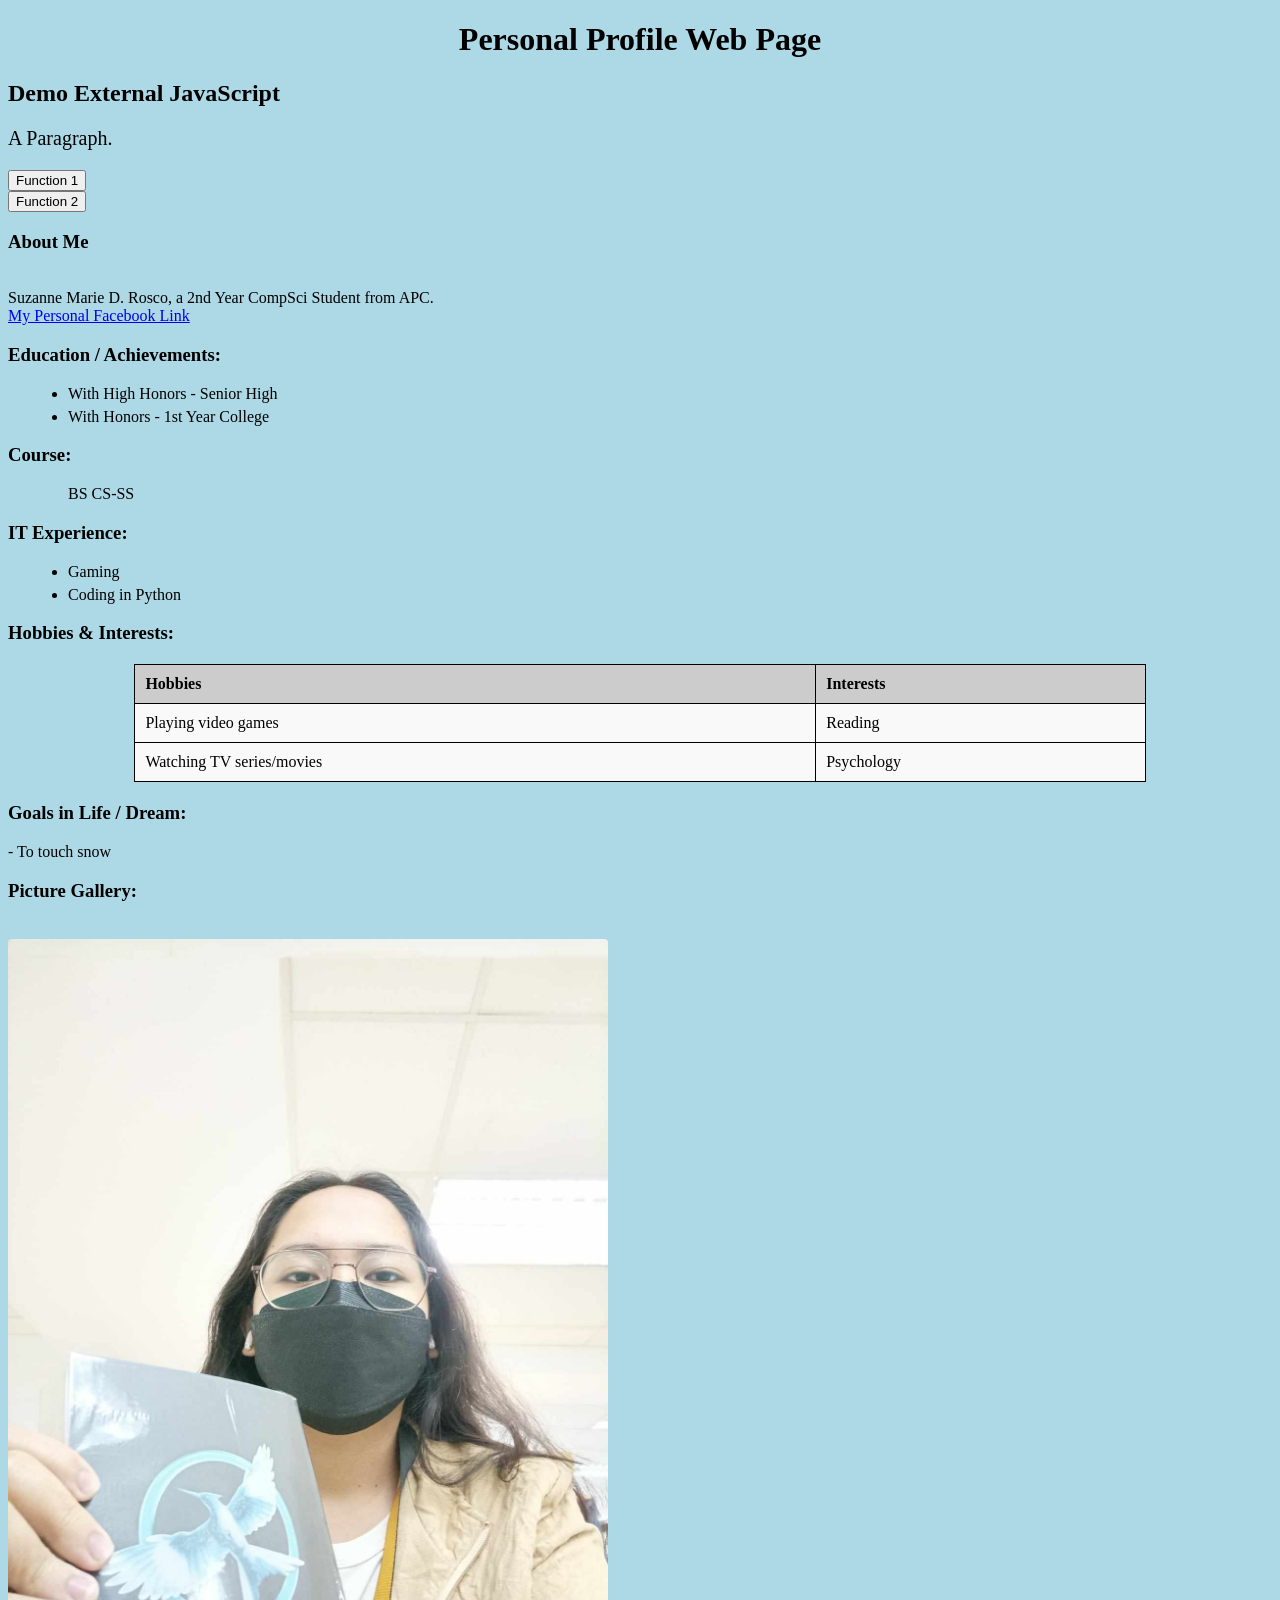
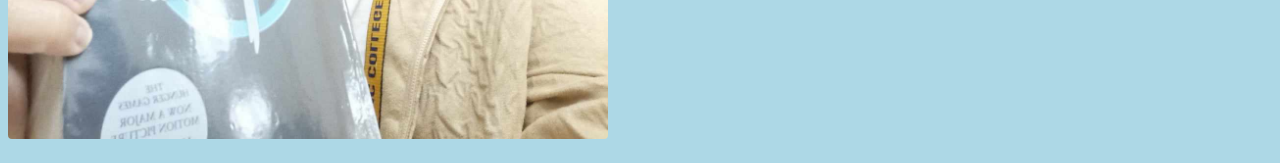
==== home/index.html @ 96786309 "update" ====
<!DOCTYPE html>
<html>
<head>
<link rel="stylesheet" href="css/mystyle.css">
<title>Personal Profile Web Page</title>
</head>
<body>

<h1>Personal Profile Web Page</h1>
<p>
<h2>Demo External JavaScript</h2>
 
<p id="demo">A Paragraph.</p>
<button type="button" onclick="myFunction()">Function 1</button>
<br> <button type="button" onclick="myFunction2()">Function 2</button>
<script 
location.reload();
src="js/myScript.js"> </script>

<h3>About Me</h3>
 <br>Suzanne Marie D. Rosco, a 2nd Year CompSci Student from APC.  
 <br><a href="https://www.facebook.com/suzannemarie.rosco/">My Personal Facebook Link</a>
<h3>Education / Achievements:</h3>
<ul>
<li>With High Honors - Senior High</li>
<li>With Honors - 1st Year College</li>
</ul>
<h3>Course:</h3>
<ul>BS CS-SS</ul>
<h3>IT Experience:</h3>
<ul>
<li>Gaming</li>
<li>Coding in Python</li>
</ul>
<h3>Hobbies & Interests:</h3>
<table>
  <tr>
    <th>Hobbies</th>
    <th>Interests</th>
  </tr>
  <tr>
    <td>Playing video games</td>
    <td>Reading</td>
  </tr>
  <tr>
    <td>Watching TV series/movies</td>
    <td>Psychology</td>
  </tr>
</table>
<h3>Goals in Life / Dream:</h3>
<div>- To touch snow</div>
<h3>Picture Gallery:</h3>
<br><img src="me.jpg" alt="Me reading my favorite trilogy: The Hunger Games">
</p>

 
</body>
</html>
---- home/css/mystyle.css ----
body {
    background-color:lightblue;
  }
h1 {
    color: black;
    text-align: center;
  }
p {
    font-family: verdana;
    font-size: 20px;
    text-align: left;
  }
h3 {
    color: black;
    text-align: left;
  }
ul {
    margin: 10px 40px;
    padding-left: 20px;
  }
li {
    margin: 5px 0;
  }
table {
    width: 80%;
    margin: 20px auto;
    border-collapse: collapse;
    text-align: left;
    background-color: white;
  }
table th, table td {
    border: 1px solid black;
    padding: 10px;
  }
table th {
    background-color: #ccc;
    font-weight: bold;
  }
table td {
    background-color: #f9f9f9;
  }
img {
    border-radius: 4px;
    width: 600px;
  
  }
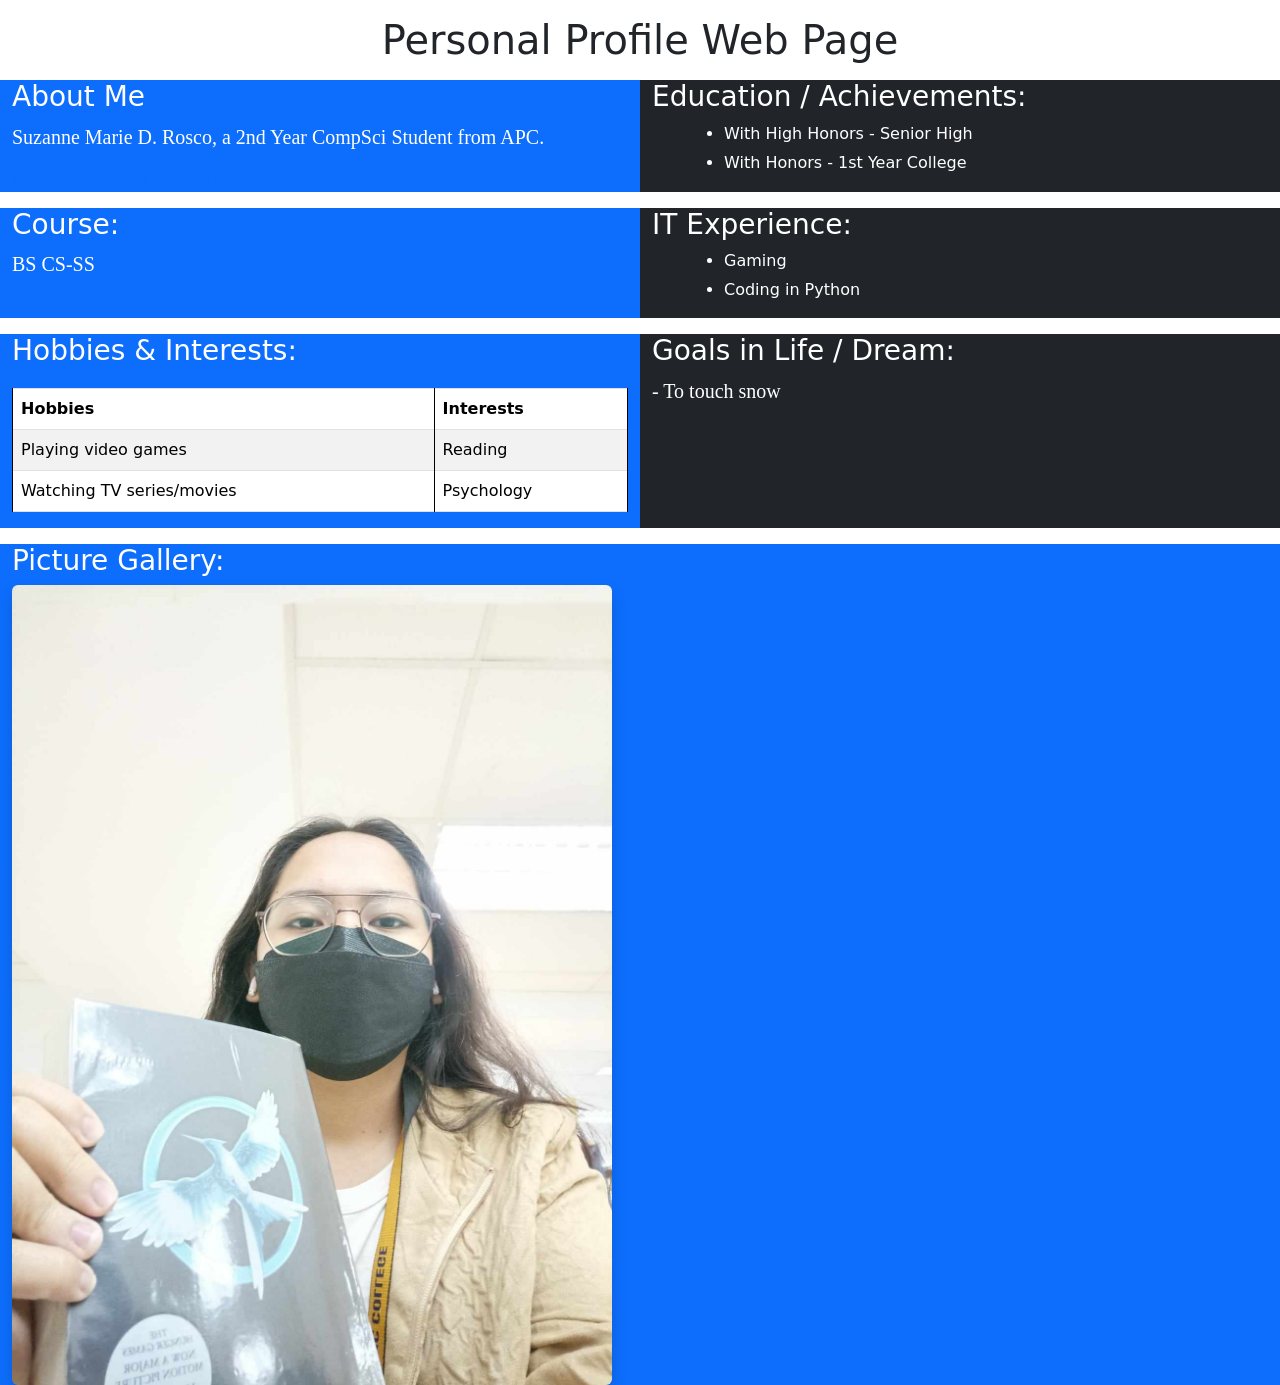
==== commit 14b4011d: "custom" ====
--- a/home/index.html
+++ b/home/index.html
@@ -3,56 +3,88 @@
 <head>
 <link rel="stylesheet" href="css/mystyle.css">
 <title>Personal Profile Web Page</title>
+<meta charset="utf-8">
+  <meta name="viewport" content="width=device-width, initial-scale=1">
+  <link href="https://cdn.jsdelivr.net/npm/bootstrap@5.3.3/dist/css/bootstrap.min.css" rel="stylesheet">
+  <script src="https://cdn.jsdelivr.net/npm/bootstrap@5.3.3/dist/js/bootstrap.bundle.min.js"></script>
 </head>
 <body>
 
-<h1>Personal Profile Web Page</h1>
-<p>
-<h2>Demo External JavaScript</h2>
- 
-<p id="demo">A Paragraph.</p>
-<button type="button" onclick="myFunction()">Function 1</button>
-<br> <button type="button" onclick="myFunction2()">Function 2</button>
-<script 
-location.reload();
-src="js/myScript.js"> </script>
+<div class="container-fluid mt-3">
+  <h1>Personal Profile Web Page</h1>
+</div>
 
-<h3>About Me</h3>
- <br>Suzanne Marie D. Rosco, a 2nd Year CompSci Student from APC.  
- <br><a href="https://www.facebook.com/suzannemarie.rosco/">My Personal Facebook Link</a>
-<h3>Education / Achievements:</h3>
-<ul>
-<li>With High Honors - Senior High</li>
-<li>With Honors - 1st Year College</li>
-</ul>
-<h3>Course:</h3>
-<ul>BS CS-SS</ul>
-<h3>IT Experience:</h3>
-<ul>
-<li>Gaming</li>
-<li>Coding in Python</li>
-</ul>
-<h3>Hobbies & Interests:</h3>
-<table>
-  <tr>
-    <th>Hobbies</th>
-    <th>Interests</th>
-  </tr>
-  <tr>
-    <td>Playing video games</td>
-    <td>Reading</td>
-  </tr>
-  <tr>
-    <td>Watching TV series/movies</td>
-    <td>Psychology</td>
-  </tr>
-</table>
-<h3>Goals in Life / Dream:</h3>
-<div>- To touch snow</div>
-<h3>Picture Gallery:</h3>
-<br><img src="me.jpg" alt="Me reading my favorite trilogy: The Hunger Games">
-</p>
+<div class="container-fluid mt-3">
+  <div class="row">
+    <div class="col-md bg-primary text-white"> 
+      <h3>About Me</h3>
+      <p>Suzanne Marie D. Rosco, a 2nd Year CompSci Student from APC.</p>
+      <a href="https://www.facebook.com/suzannemarie.rosco/">My Personal Facebook Link</a>
+    </div>
+    <div class="col-md bg-dark text-white">
+      <h3>Education / Achievements:</h3>
+      <ul>
+        <li>With High Honors - Senior High</li>
+        <li>With Honors - 1st Year College</li>
+      </ul>
+    </div>
+  </div>  
+</div>
 
- 
+<div class="container-fluid mt-3">
+  <div class="row">
+    <div class="col-md bg-primary text-white">
+      <h3>Course:</h3>
+      <p>BS CS-SS</p>
+    </div>
+    <div class="col-md bg-dark text-white">
+      <h3>IT Experience:</h3>
+      <ul>
+        <li>Gaming</li>
+        <li>Coding in Python</li>
+      </ul>
+    </div>
+  </div>  
+</div>
+
+<div class="container-fluid mt-3">
+  <div class="row">
+    <div class="col-md bg-primary text-white">
+      <h3>Hobbies & Interests:</h3>
+      <table class="table table-bordered table-striped text-white">
+        <thead>
+          <tr>
+            <th>Hobbies</th>
+            <th>Interests</th>
+          </tr>
+        </thead>
+        <tbody>
+          <tr>
+            <td>Playing video games</td>
+            <td>Reading</td>
+          </tr>
+          <tr>
+            <td>Watching TV series/movies</td>
+            <td>Psychology</td>
+          </tr>
+        </tbody>
+      </table>
+    </div>
+    <div class="col-md bg-dark text-white">
+      <h3>Goals in Life / Dream:</h3>
+      <p>- To touch snow</p>
+    </div>
+  </div>  
+</div>
+
+<div class="container-fluid mt-3">
+  <div class="row">
+    <div class="col-md bg-primary text-white">
+      <h3>Picture Gallery:</h3>
+      <img src="me.jpg" alt="Me reading my favorite trilogy: The Hunger Games" class="img-fluid rounded shadow" width="200" height="300">
+    </div>
+  </div>  
+</div>
+
 </body>
 </html>
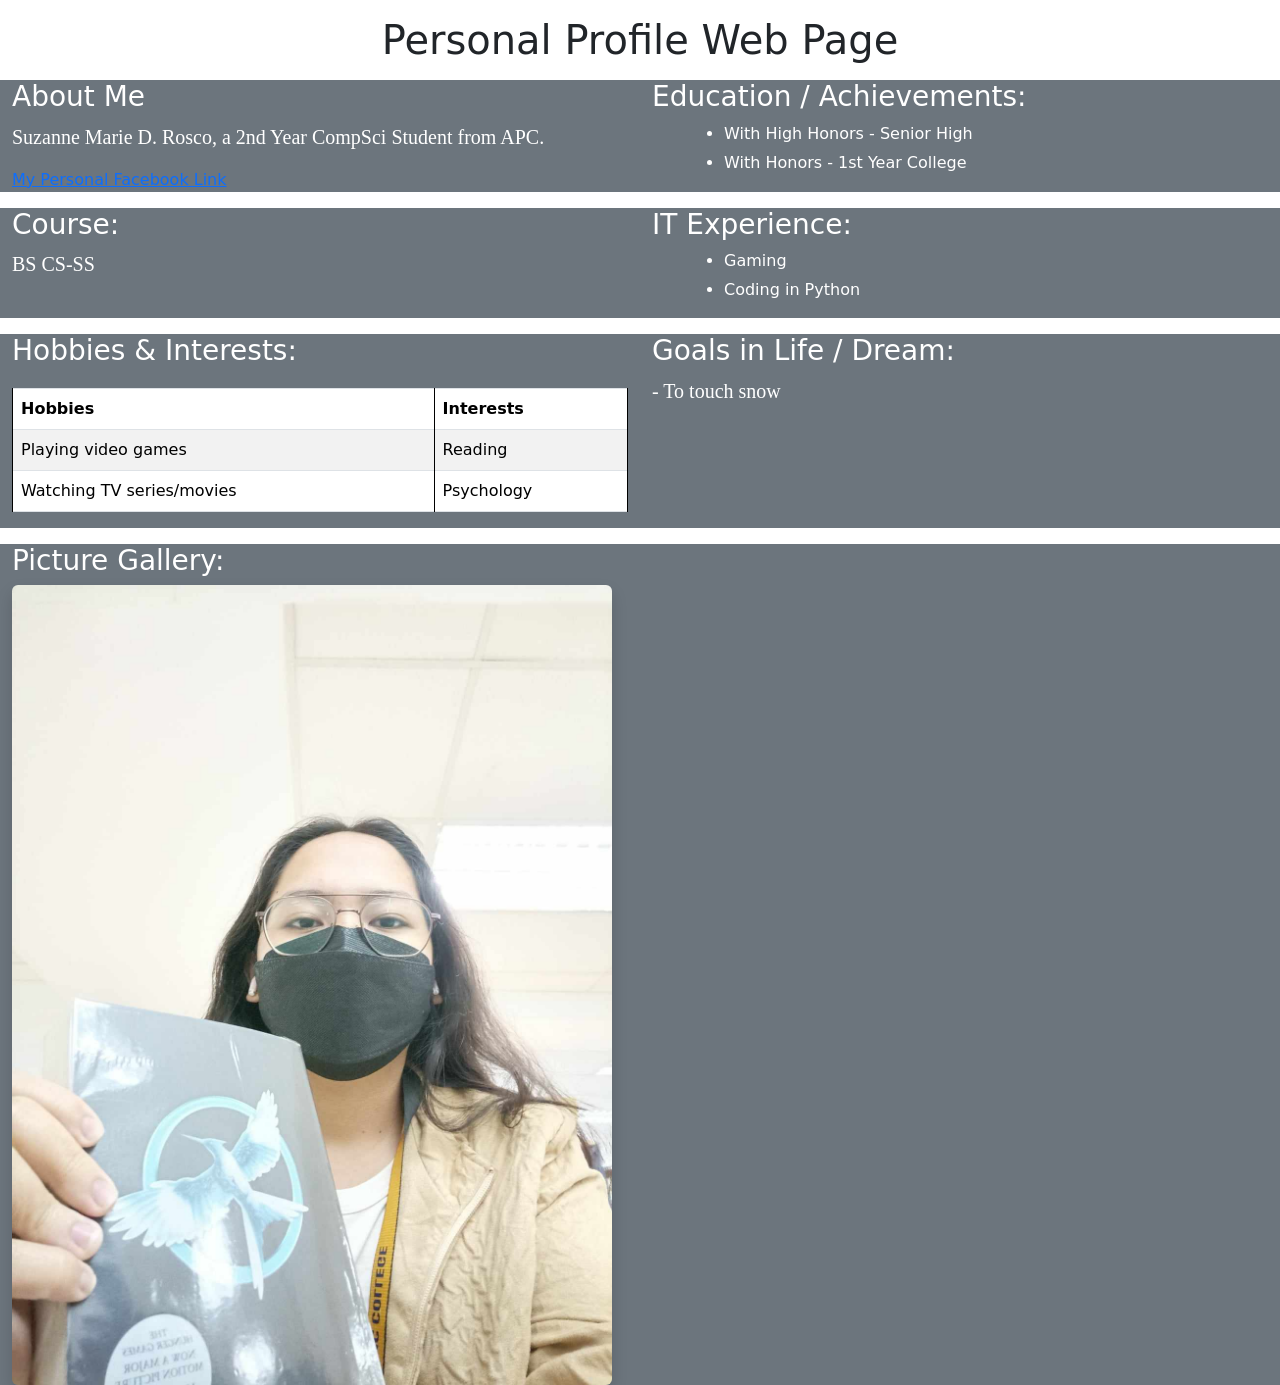
==== commit 574f4954: "custom" ====
--- a/home/index.html
+++ b/home/index.html
@@ -16,12 +16,12 @@
 
 <div class="container-fluid mt-3">
   <div class="row">
-    <div class="col-md bg-primary text-white"> 
+    <div class="col-md bg-secondary text-white"> 
       <h3>About Me</h3>
       <p>Suzanne Marie D. Rosco, a 2nd Year CompSci Student from APC.</p>
       <a href="https://www.facebook.com/suzannemarie.rosco/">My Personal Facebook Link</a>
     </div>
-    <div class="col-md bg-dark text-white">
+    <div class="col-md bg-secondary text-white">
       <h3>Education / Achievements:</h3>
       <ul>
         <li>With High Honors - Senior High</li>
@@ -33,11 +33,11 @@
 
 <div class="container-fluid mt-3">
   <div class="row">
-    <div class="col-md bg-primary text-white">
+    <div class="col-md bg-secondary text-white">
       <h3>Course:</h3>
       <p>BS CS-SS</p>
     </div>
-    <div class="col-md bg-dark text-white">
+    <div class="col-md bg-secondary text-white">
       <h3>IT Experience:</h3>
       <ul>
         <li>Gaming</li>
@@ -49,7 +49,7 @@
 
 <div class="container-fluid mt-3">
   <div class="row">
-    <div class="col-md bg-primary text-white">
+    <div class="col-md bg-secondary text-white">
       <h3>Hobbies & Interests:</h3>
       <table class="table table-bordered table-striped text-white">
         <thead>
@@ -70,7 +70,7 @@
         </tbody>
       </table>
     </div>
-    <div class="col-md bg-dark text-white">
+    <div class="col-md bg-secondary text-white">
       <h3>Goals in Life / Dream:</h3>
       <p>- To touch snow</p>
     </div>
@@ -79,7 +79,7 @@
 
 <div class="container-fluid mt-3">
   <div class="row">
-    <div class="col-md bg-primary text-white">
+    <div class="col-md bg-secondary text-white">
       <h3>Picture Gallery:</h3>
       <img src="me.jpg" alt="Me reading my favorite trilogy: The Hunger Games" class="img-fluid rounded shadow" width="200" height="300">
     </div>
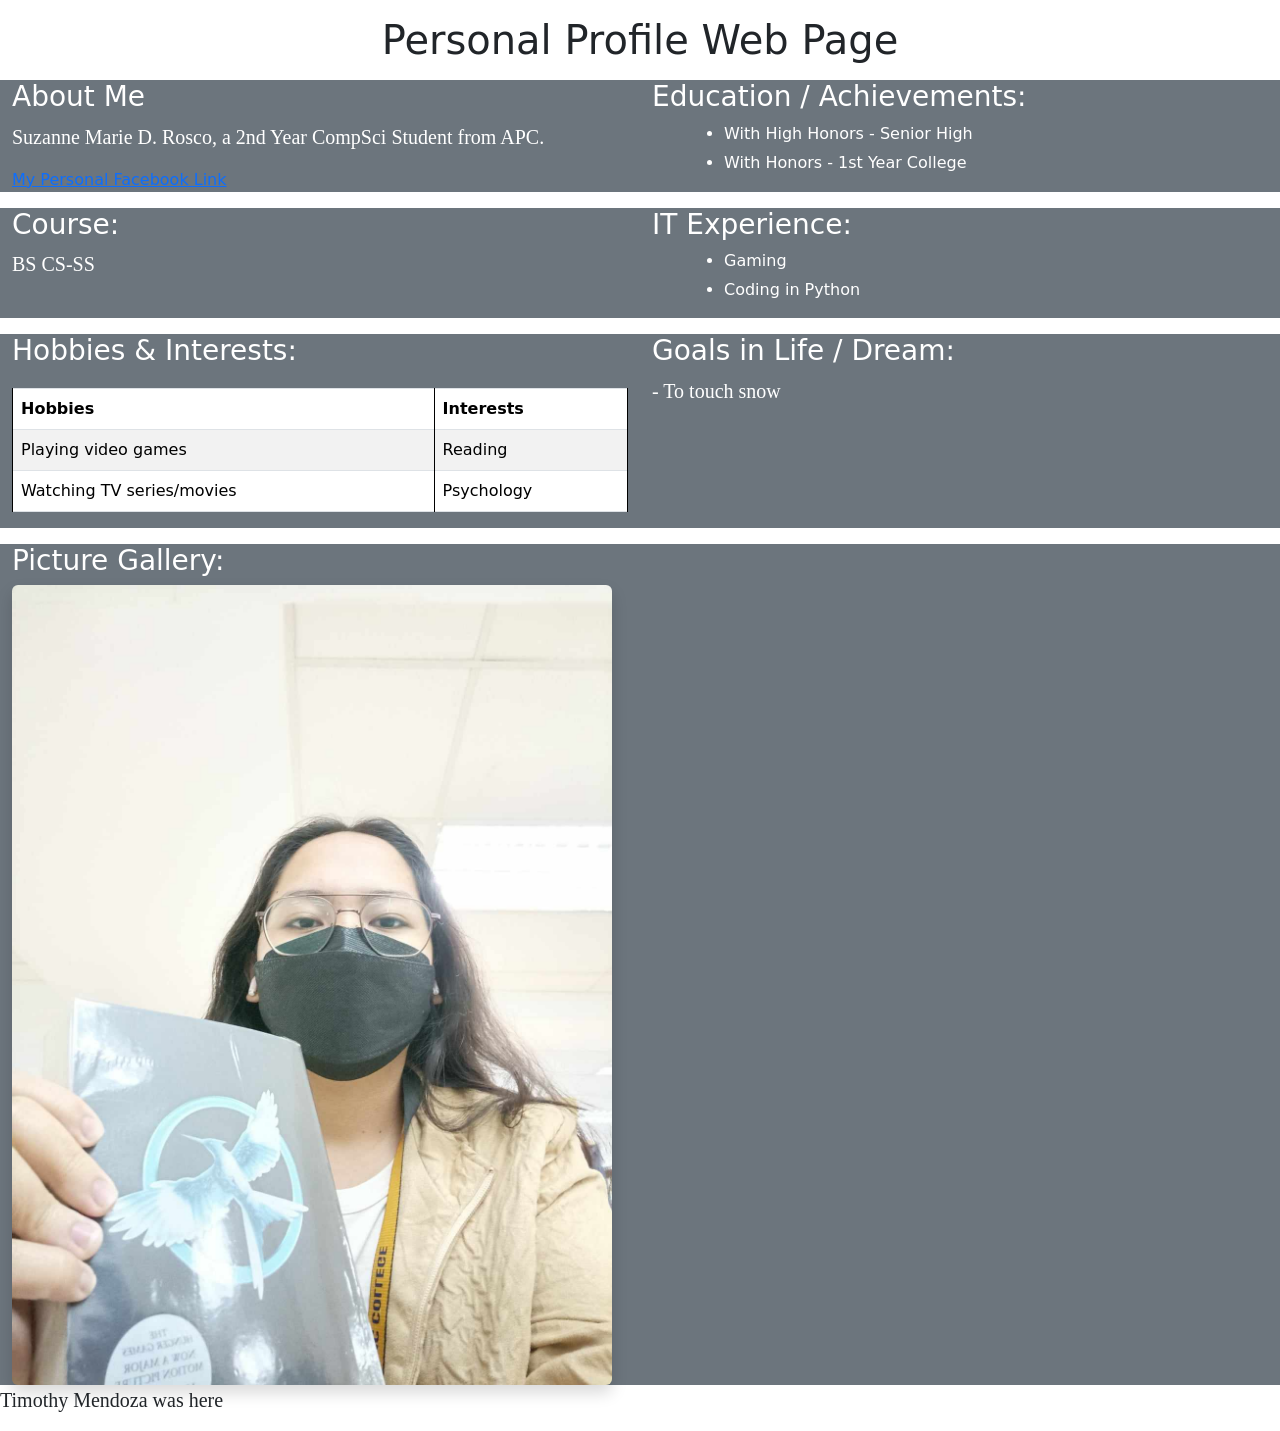
==== commit f50afce6: "pair programming" ====
--- a/home/index.html
+++ b/home/index.html
@@ -85,6 +85,6 @@
     </div>
   </div>  
 </div>
-
+<p> Timothy Mendoza was here </p> 
 </body>
 </html>
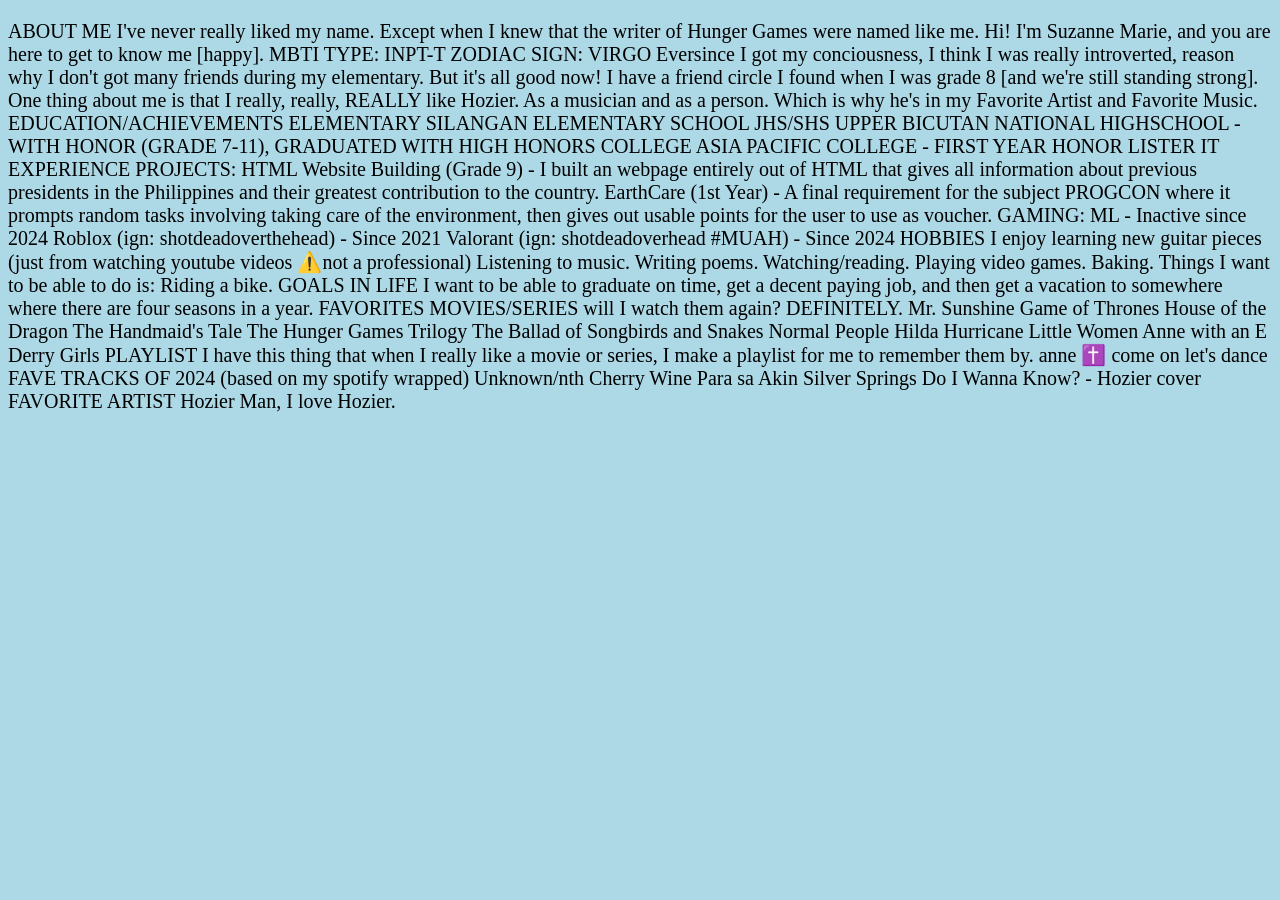
==== commit 73e7c4a5: "uodate info" ====
--- a/home/index.html
+++ b/home/index.html
@@ -3,88 +3,89 @@
 <head>
 <link rel="stylesheet" href="css/mystyle.css">
 <title>Personal Profile Web Page</title>
-<meta charset="utf-8">
-  <meta name="viewport" content="width=device-width, initial-scale=1">
-  <link href="https://cdn.jsdelivr.net/npm/bootstrap@5.3.3/dist/css/bootstrap.min.css" rel="stylesheet">
-  <script src="https://cdn.jsdelivr.net/npm/bootstrap@5.3.3/dist/js/bootstrap.bundle.min.js"></script>
 </head>
 <body>
+  <p>ABOUT ME
 
-<div class="container-fluid mt-3">
-  <h1>Personal Profile Web Page</h1>
-</div>
+  I've never really liked my name. Except when I knew that the writer of Hunger Games were named like me. Hi! I'm Suzanne Marie, and you are here to get to know me [happy].
+  
+  
+  MBTI TYPE: INPT-T
+  ZODIAC SIGN: VIRGO
+  
+  Eversince I got my conciousness, I think I was really introverted, reason why I don't got many friends during my elementary. But it's all good now! I have a friend circle I found when I was grade 8 [and we're still standing strong].
+  
+  One thing about me is that I really, really, REALLY like Hozier. As a musician and as a person. Which is why he's in my Favorite Artist and Favorite Music.
+  
+  EDUCATION/ACHIEVEMENTS
+  ELEMENTARY 
+  SILANGAN ELEMENTARY SCHOOL
+  JHS/SHS
+  UPPER BICUTAN NATIONAL HIGHSCHOOL - WITH HONOR (GRADE 7-11), GRADUATED WITH HIGH HONORS
+  COLLEGE
+  ASIA PACIFIC COLLEGE - FIRST YEAR HONOR LISTER
+  
+  IT EXPERIENCE
+    PROJECTS:
+    HTML Website Building (Grade 9)
+    - I built an webpage entirely out of HTML that gives all information about previous presidents in the Philippines and their greatest contribution to the country.
+    EarthCare (1st Year)
+    - A final requirement for the subject PROGCON where it prompts random tasks involving taking care of the environment, then gives out usable points for the user to use as voucher. 
+    
+    GAMING:
+    ML
+    - Inactive since 2024
+    Roblox (ign: shotdeadoverthehead)
+    - Since 2021
+    Valorant (ign: shotdeadoverhead #MUAH)
+    - Since 2024
+  
+  HOBBIES
+  I enjoy learning new guitar pieces (just from watching youtube videos ⚠️not a professional)
+  Listening to music.
+  Writing poems.
+  Watching/reading.
+  Playing video games.
+  Baking.
+  
+  Things I want to be able to do is:
+  Riding a bike.
+  
+  GOALS IN LIFE
+  I want to be able to graduate on time, get a decent paying job, and then get a vacation to somewhere where there are four seasons in a year.
+  
+  FAVORITES
+  MOVIES/SERIES
+  will I watch them again? DEFINITELY.
+  Mr. Sunshine
+  Game of Thrones
+  House of the Dragon
+  The Handmaid's Tale
+  The Hunger Games Trilogy
+  The Ballad of Songbirds and Snakes
+  Normal People
+  Hilda Hurricane
+  Little Women
+  Anne with an E
+  Derry Girls
 
-<div class="container-fluid mt-3">
-  <div class="row">
-    <div class="col-md bg-secondary text-white"> 
-      <h3>About Me</h3>
-      <p>Suzanne Marie D. Rosco, a 2nd Year CompSci Student from APC.</p>
-      <a href="https://www.facebook.com/suzannemarie.rosco/">My Personal Facebook Link</a>
-    </div>
-    <div class="col-md bg-secondary text-white">
-      <h3>Education / Achievements:</h3>
-      <ul>
-        <li>With High Honors - Senior High</li>
-        <li>With Honors - 1st Year College</li>
-      </ul>
-    </div>
-  </div>  
-</div>
+  PLAYLIST
+  I have this thing that when I really like a movie or series, I make a playlist for me to remember them by.
+  anne
+  ✝️
+  come on let's dance
 
-<div class="container-fluid mt-3">
-  <div class="row">
-    <div class="col-md bg-secondary text-white">
-      <h3>Course:</h3>
-      <p>BS CS-SS</p>
-    </div>
-    <div class="col-md bg-secondary text-white">
-      <h3>IT Experience:</h3>
-      <ul>
-        <li>Gaming</li>
-        <li>Coding in Python</li>
-      </ul>
-    </div>
-  </div>  
-</div>
+  FAVE TRACKS OF 2024
+  (based on my spotify wrapped)
+  Unknown/nth
+  Cherry Wine
+  Para sa Akin
+  Silver Springs
+  Do I Wanna Know? - Hozier cover 
 
-<div class="container-fluid mt-3">
-  <div class="row">
-    <div class="col-md bg-secondary text-white">
-      <h3>Hobbies & Interests:</h3>
-      <table class="table table-bordered table-striped text-white">
-        <thead>
-          <tr>
-            <th>Hobbies</th>
-            <th>Interests</th>
-          </tr>
-        </thead>
-        <tbody>
-          <tr>
-            <td>Playing video games</td>
-            <td>Reading</td>
-          </tr>
-          <tr>
-            <td>Watching TV series/movies</td>
-            <td>Psychology</td>
-          </tr>
-        </tbody>
-      </table>
-    </div>
-    <div class="col-md bg-secondary text-white">
-      <h3>Goals in Life / Dream:</h3>
-      <p>- To touch snow</p>
-    </div>
-  </div>  
-</div>
-
-<div class="container-fluid mt-3">
-  <div class="row">
-    <div class="col-md bg-secondary text-white">
-      <h3>Picture Gallery:</h3>
-      <img src="me.jpg" alt="Me reading my favorite trilogy: The Hunger Games" class="img-fluid rounded shadow" width="200" height="300">
-    </div>
-  </div>  
-</div>
-<p> Timothy Mendoza was here </p> 
+  FAVORITE ARTIST
+  Hozier
+  Man, I love Hozier.
+</p>
 </body>
 </html>
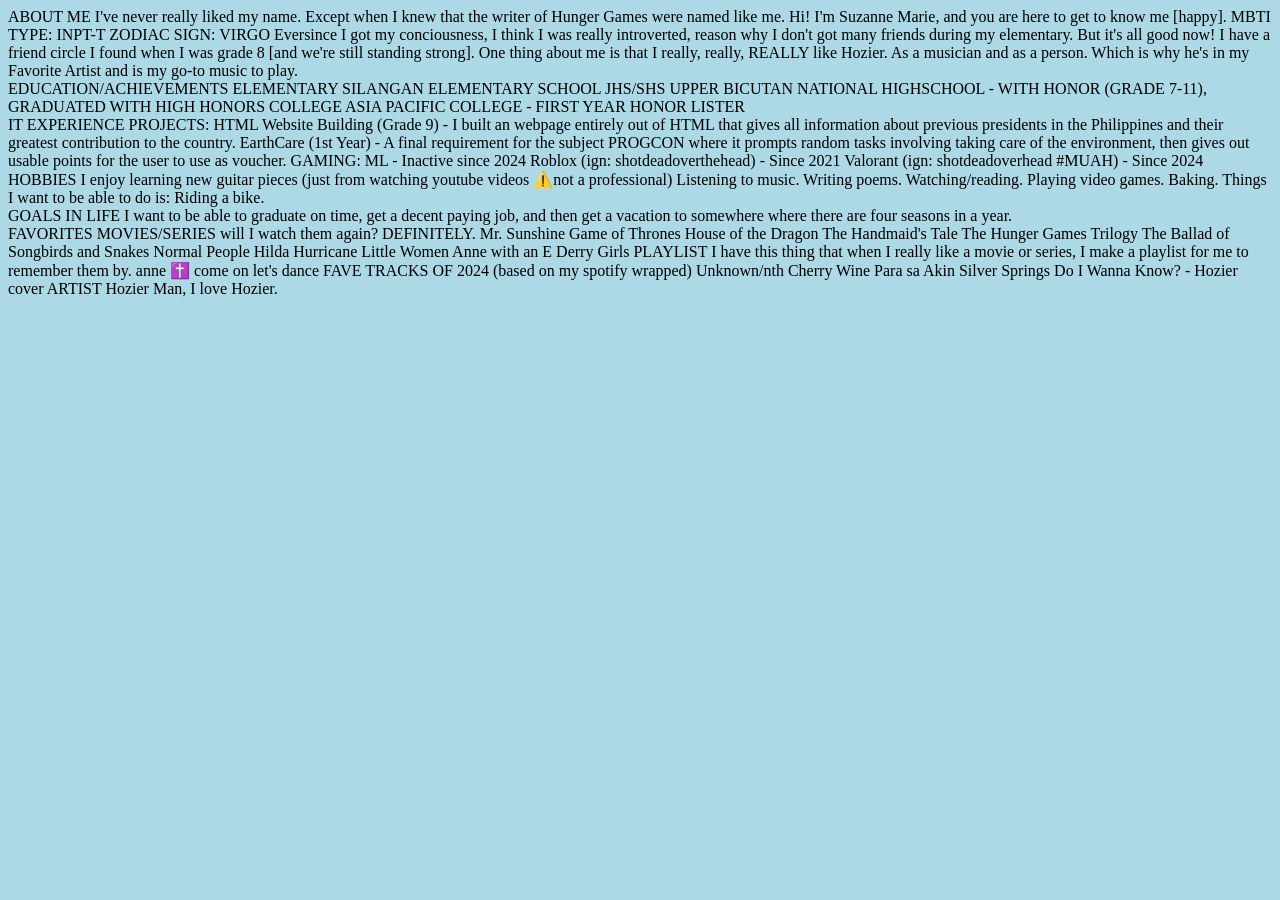
==== commit 8c71e758: "divide sections" ====
--- a/home/index.html
+++ b/home/index.html
@@ -5,7 +5,7 @@
 <title>Personal Profile Web Page</title>
 </head>
 <body>
-  <p>ABOUT ME
+  <div>ABOUT ME
 
   I've never really liked my name. Except when I knew that the writer of Hunger Games were named like me. Hi! I'm Suzanne Marie, and you are here to get to know me [happy].
   
@@ -15,17 +15,19 @@
   
   Eversince I got my conciousness, I think I was really introverted, reason why I don't got many friends during my elementary. But it's all good now! I have a friend circle I found when I was grade 8 [and we're still standing strong].
   
-  One thing about me is that I really, really, REALLY like Hozier. As a musician and as a person. Which is why he's in my Favorite Artist and Favorite Music.
-  
-  EDUCATION/ACHIEVEMENTS
+  One thing about me is that I really, really, REALLY like Hozier. As a musician and as a person. Which is why he's in my Favorite Artist and is my go-to music to play.
+  </div>
+
+  <div>EDUCATION/ACHIEVEMENTS
   ELEMENTARY 
   SILANGAN ELEMENTARY SCHOOL
   JHS/SHS
   UPPER BICUTAN NATIONAL HIGHSCHOOL - WITH HONOR (GRADE 7-11), GRADUATED WITH HIGH HONORS
   COLLEGE
   ASIA PACIFIC COLLEGE - FIRST YEAR HONOR LISTER
-  
-  IT EXPERIENCE
+  </div>
+
+  <div>IT EXPERIENCE
     PROJECTS:
     HTML Website Building (Grade 9)
     - I built an webpage entirely out of HTML that gives all information about previous presidents in the Philippines and their greatest contribution to the country.
@@ -39,8 +41,9 @@
     - Since 2021
     Valorant (ign: shotdeadoverhead #MUAH)
     - Since 2024
-  
-  HOBBIES
+  </div>
+
+  <div>HOBBIES
   I enjoy learning new guitar pieces (just from watching youtube videos ⚠️not a professional)
   Listening to music.
   Writing poems.
@@ -50,11 +53,13 @@
   
   Things I want to be able to do is:
   Riding a bike.
-  
-  GOALS IN LIFE
+  </div>
+
+  <div>GOALS IN LIFE
   I want to be able to graduate on time, get a decent paying job, and then get a vacation to somewhere where there are four seasons in a year.
-  
-  FAVORITES
+  </div>
+
+  <div>FAVORITES
   MOVIES/SERIES
   will I watch them again? DEFINITELY.
   Mr. Sunshine
@@ -83,9 +88,11 @@
   Silver Springs
   Do I Wanna Know? - Hozier cover 
 
-  FAVORITE ARTIST
+  ARTIST
   Hozier
   Man, I love Hozier.
+
+  </div>
 </p>
 </body>
 </html>
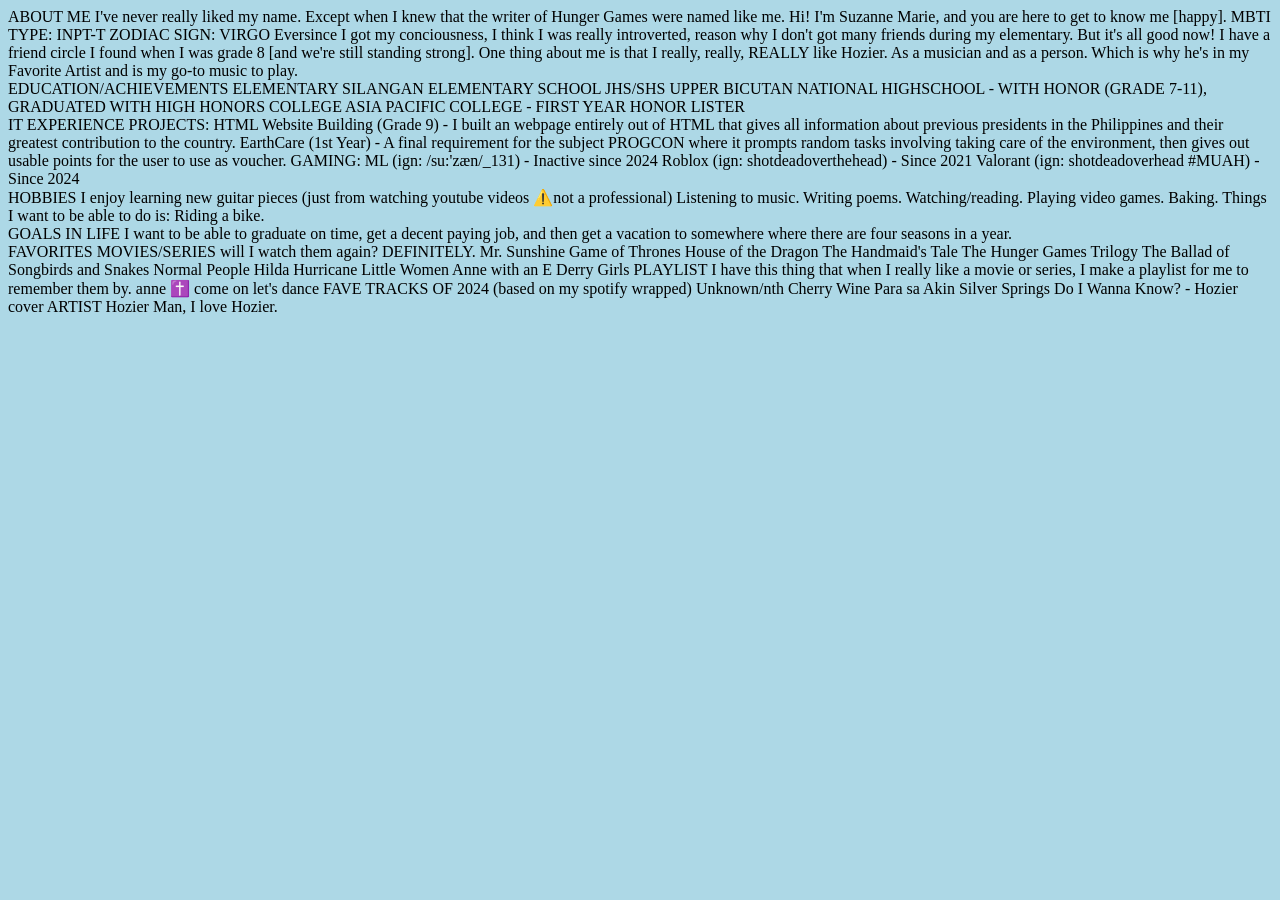
==== commit 1283c53c: "update info" ====
--- a/home/index.html
+++ b/home/index.html
@@ -35,7 +35,7 @@
     - A final requirement for the subject PROGCON where it prompts random tasks involving taking care of the environment, then gives out usable points for the user to use as voucher. 
     
     GAMING:
-    ML
+    ML (ign: /su:'zæn/_131)
     - Inactive since 2024
     Roblox (ign: shotdeadoverthehead)
     - Since 2021
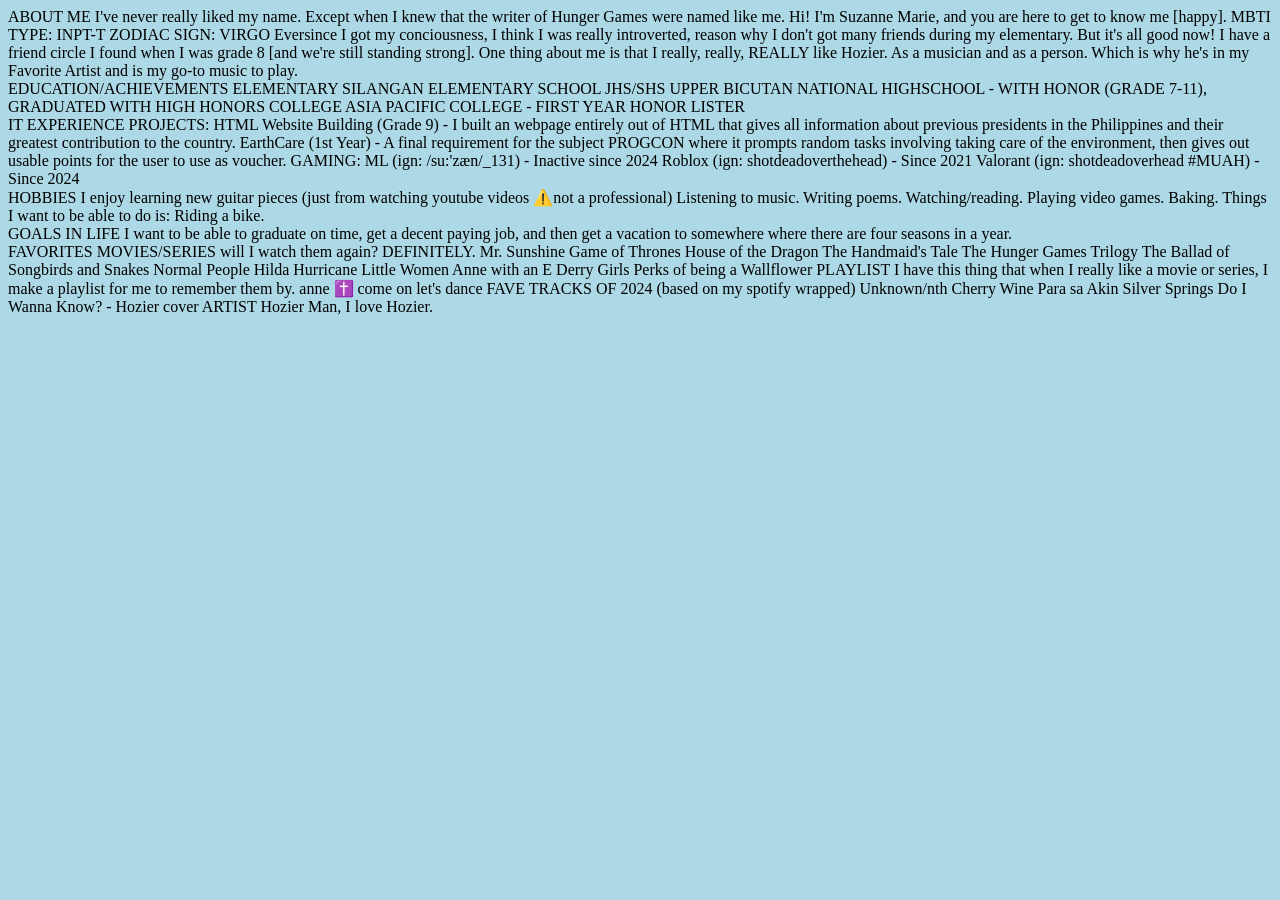
==== commit b788665c: "update" ====
--- a/home/index.html
+++ b/home/index.html
@@ -73,6 +73,7 @@
   Little Women
   Anne with an E
   Derry Girls
+  Perks of being a Wallflower
 
   PLAYLIST
   I have this thing that when I really like a movie or series, I make a playlist for me to remember them by.
